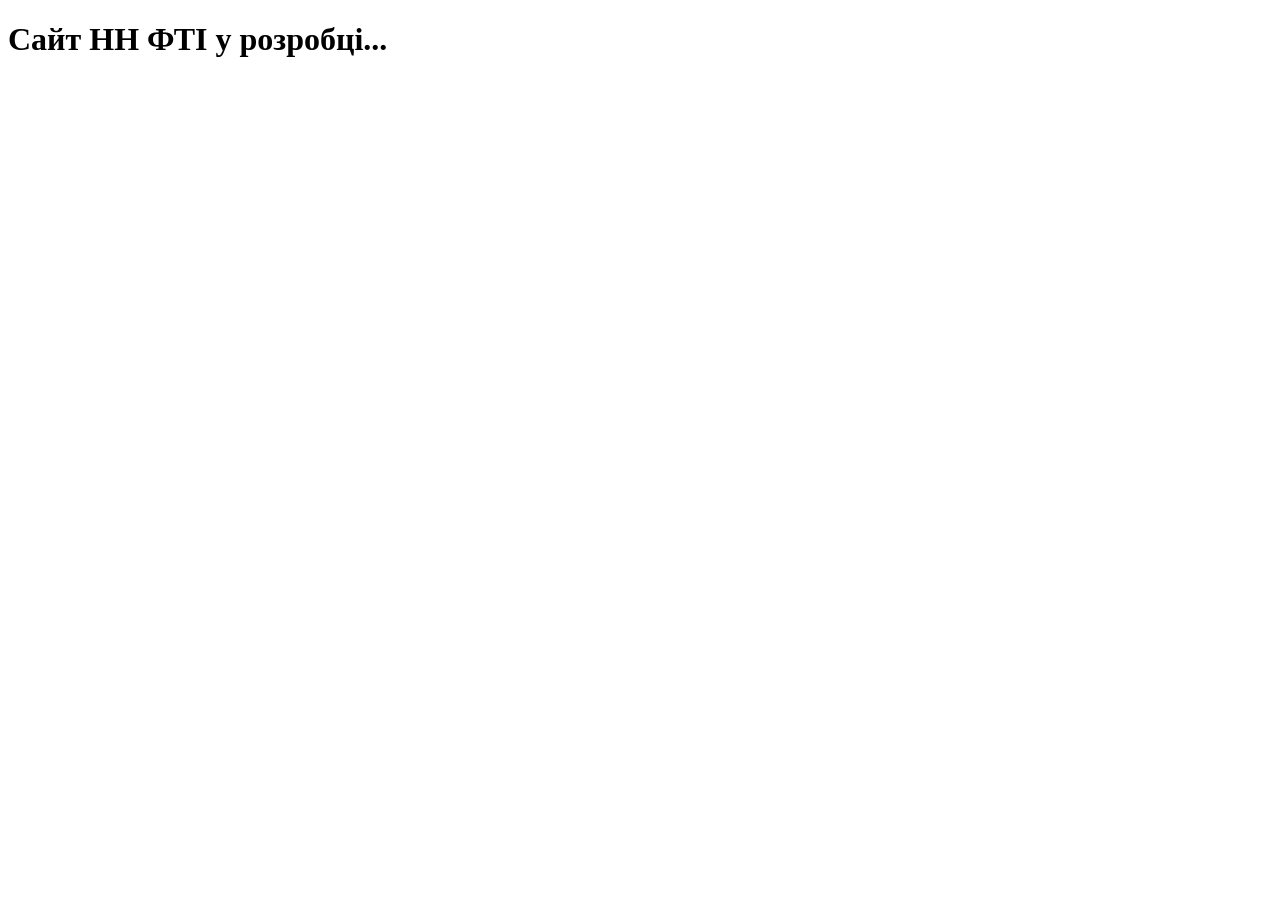
==== index.html @ 856a0eea "started code for cheking cloudflare" ====
<!DOCTYPE html>
<html lang="uk">
<head>
    <meta charset="UTF-8">
    <meta name="viewport" content="width=device-width, initial-scale=1.0">
    <title>Сайт НН ФТІ</title>
</head>
<body>
    <h1> Сайт НН ФТІ у розробці...</h1>

</body>
</html>
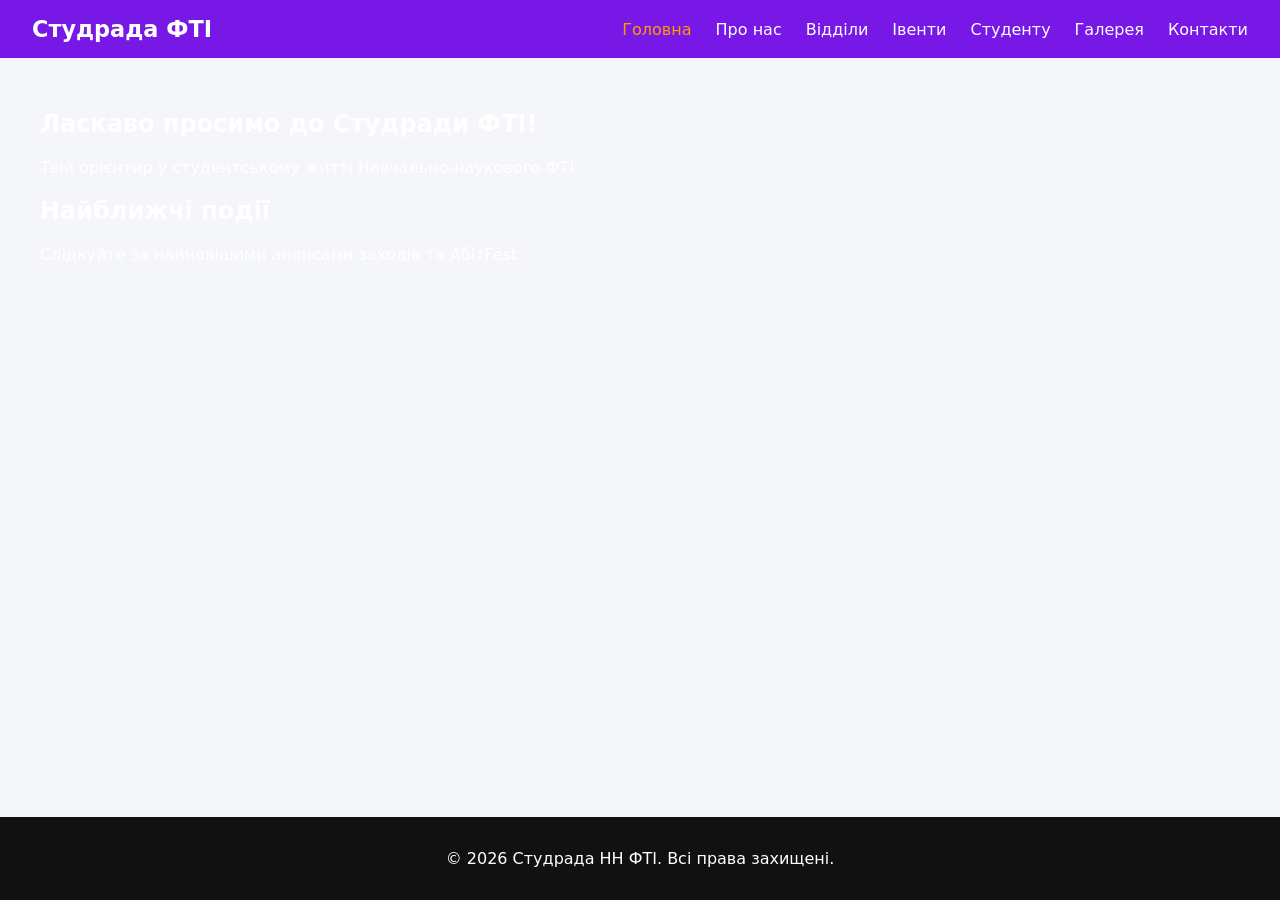
==== commit 31cbc4c0: "додано основні сторінки сайту, які будуть та їх макети для подільшого заповнення" ====
--- a/index.html
+++ b/index.html
@@ -1,12 +1,46 @@
 <!DOCTYPE html>
 <html lang="uk">
 <head>
-    <meta charset="UTF-8">
-    <meta name="viewport" content="width=device-width, initial-scale=1.0">
-    <title>Сайт НН ФТІ</title>
+  <meta charset="UTF-8">
+  <meta name="viewport" content="width=device-width, initial-scale=1.0">
+  <title>Студрада НН ФТІ | Головна</title>
+  <link rel="stylesheet" href="css/style.css">
 </head>
 <body>
-    <h1> Сайт НН ФТІ у розробці...</h1>
 
+  <header>
+    <div class="logo"><a href="index.html">Студрада ФТІ</a></div>
+    <nav>
+      <ul>
+        <li><a href="index.html" class="active">Головна</a></li>
+        <li><a href="about.html">Про нас</a></li>
+        <li><a href="departments.html">Відділи</a></li>
+        <li><a href="events.html">Івенти</a></li>
+        <li><a href="student.html">Студенту</a></li>
+        <li><a href="gallery.html">Галерея</a></li>
+        <li><a href="contacts.html">Контакти</a></li>
+      </ul>
+    </nav>
+  </header>
+
+  <main>
+    <!-- Hero блок -->
+    <section class="hero">
+      <h1>Ласкаво просимо до Студради ФТІ!</h1>
+      <p>Твій орієнтир у студентському житті Навчально-наукового ФТІ.</p>
+    </section>
+
+    <!-- Коротко про Студраду та анонси -->
+    <section class="announcements">
+      <h2>Найближчі події</h2>
+      <p>Слідкуйте за найновішими анонсами заходів та АбітFest.</p>
+    </section>
+  </main>
+
+  <footer>
+    <p>&copy; 2026 Студрада НН ФТІ. Всі права захищені.</p>
+  </footer>
+
+  <script src="js/main.js"></script>
 </body>
 </html>
--- a/css/style.css
+++ b/css/style.css
@@ -0,0 +1,68 @@
+:root {
+  --primary-color: #7818e6; /* Основний колір ФТІ */
+  --accent-color: #ff9900;  /* Акцентний колір */
+  --bg-color: #f4f6f9;
+  --text-color: #ffffff;
+}
+
+body {
+  margin: 0;
+  font-family: system-ui, -apple-system, sans-serif;
+  background-color: var(--bg-color);
+  color: var(--text-color);
+  display: flex;
+  flex-direction: column;
+  min-height: 100vh;
+}
+
+/* Навігація (Header) */
+header {
+  background-color: var(--primary-color);
+  padding: 1rem 2rem;
+  display: flex;
+  justify-content: space-between;
+  align-items: center;
+}
+
+.logo a {
+  color: white;
+  font-weight: bold;
+  font-size: 1.4rem;
+  text-decoration: none;
+}
+
+nav ul {
+  list-style: none;
+  margin: 0;
+  padding: 0;
+  display: flex;
+  gap: 1.5rem;
+}
+
+nav a {
+  color: white;
+  text-decoration: none;
+  font-weight: 500;
+  transition: color 0.2s;
+}
+
+nav a:hover, nav a.active {
+  color: var(--accent-color);
+}
+
+/* Основний контент */
+main {
+  flex: 1;
+  padding: 2rem;
+  max-width: 1200px;
+  margin: 0 auto;
+  width: 100%;
+}
+
+/* Футер */
+footer {
+  background-color: #111;
+  color: white;
+  text-align: center;
+  padding: 1rem;
+}
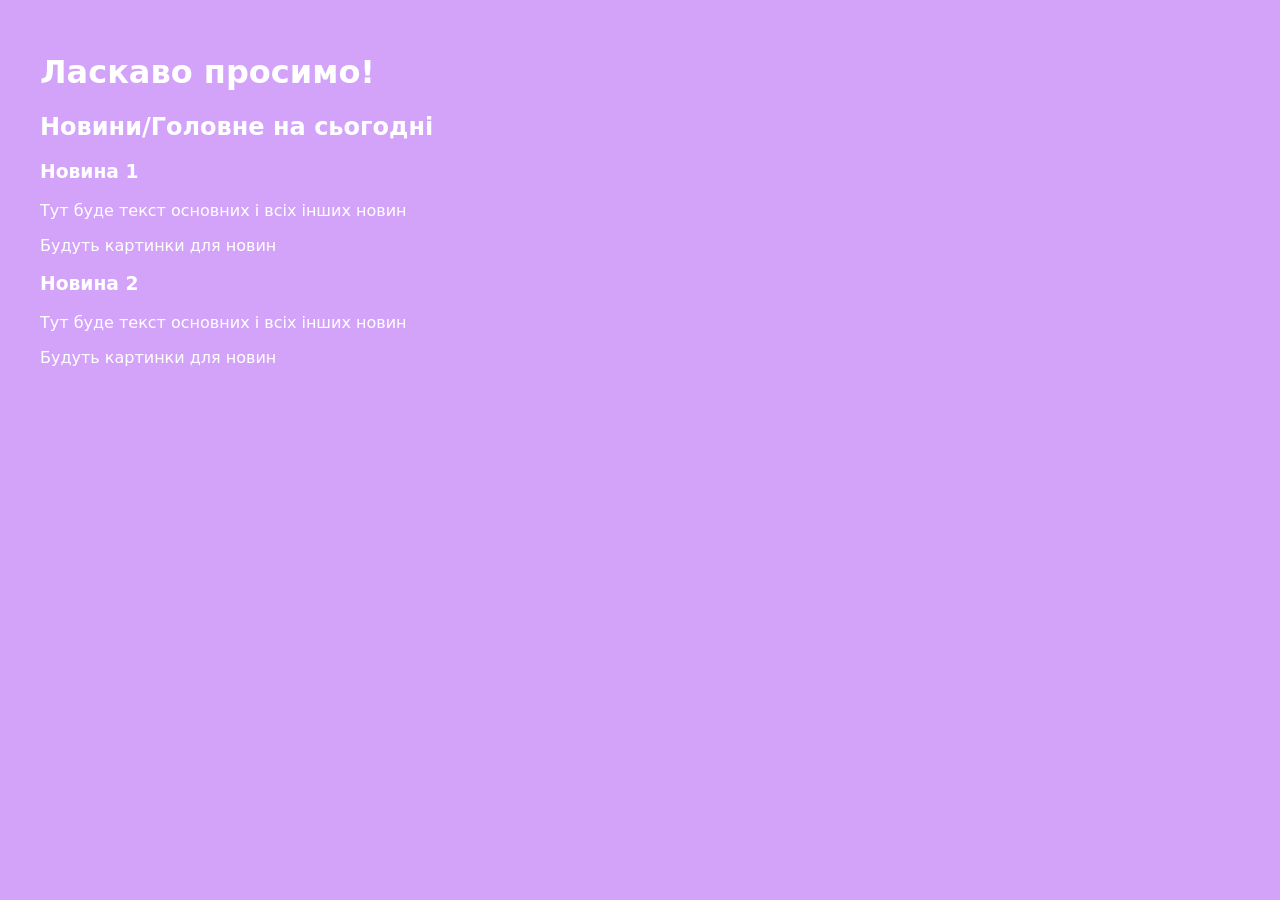
==== commit 5de3948a: "Накидала основну сторінку" ====
--- a/index.html
+++ b/index.html
@@ -8,39 +8,21 @@
 </head>
 <body>
 
-  <header>
-    <div class="logo"><a href="index.html">Студрада ФТІ</a></div>
-    <nav>
-      <ul>
-        <li><a href="index.html" class="active">Головна</a></li>
-        <li><a href="about.html">Про нас</a></li>
-        <li><a href="departments.html">Відділи</a></li>
-        <li><a href="events.html">Івенти</a></li>
-        <li><a href="student.html">Студенту</a></li>
-        <li><a href="gallery.html">Галерея</a></li>
-        <li><a href="contacts.html">Контакти</a></li>
-      </ul>
-    </nav>
-  </header>
+    <div id="header-placeholder"></div>
 
-  <main>
+    <main>
     <!-- Hero блок -->
-    <section class="hero">
-      <h1>Ласкаво просимо до Студради ФТІ!</h1>
-      <p>Твій орієнтир у студентському житті Навчально-наукового ФТІ.</p>
-    </section>
+        <h1> Ласкаво просимо!</h1>
+        <h2> Новини/Головне на сьогодні</h2>
+        <h3>Новина 1</h3>
+        <p>Тут буде текст основних і всіх інших новин</p>
+        <p>Будуть картинки для новин</p>
+        <h3>Новина 2</h3>
+        <p>Тут буде текст основних і всіх інших новин</p>
+        <p>Будуть картинки для новин</p>
+    </main>
 
-    <!-- Коротко про Студраду та анонси -->
-    <section class="announcements">
-      <h2>Найближчі події</h2>
-      <p>Слідкуйте за найновішими анонсами заходів та АбітFest.</p>
-    </section>
-  </main>
-
-  <footer>
-    <p>&copy; 2026 Студрада НН ФТІ. Всі права захищені.</p>
-  </footer>
-
-  <script src="js/main.js"></script>
+    <div id="footer-placeholder"></div>
+    <script src="js/main.js"></script>
 </body>
 </html>
--- a/css/style.css
+++ b/css/style.css
@@ -1,7 +1,7 @@
 :root {
   --primary-color: #7818e6; /* Основний колір ФТІ */
   --accent-color: #ff9900;  /* Акцентний колір */
-  --bg-color: #f4f6f9;
+  --bg-color: #d3a3fa;
   --text-color: #ffffff;
 }
 
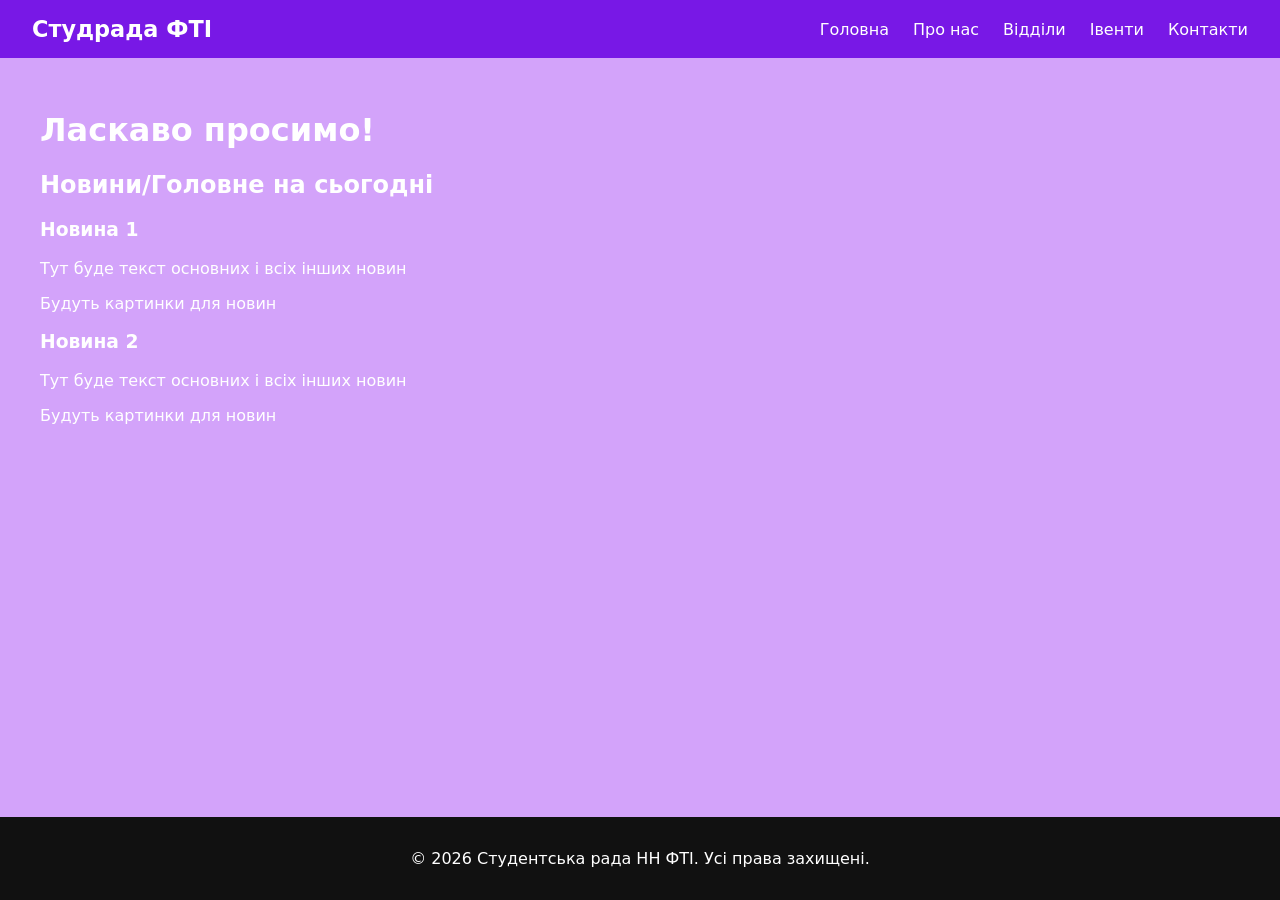
==== commit f98d3ab4: "Додала js файл для виділення в окремі файли header і footer" ====
(no text change in the page or its own stylesheets)
